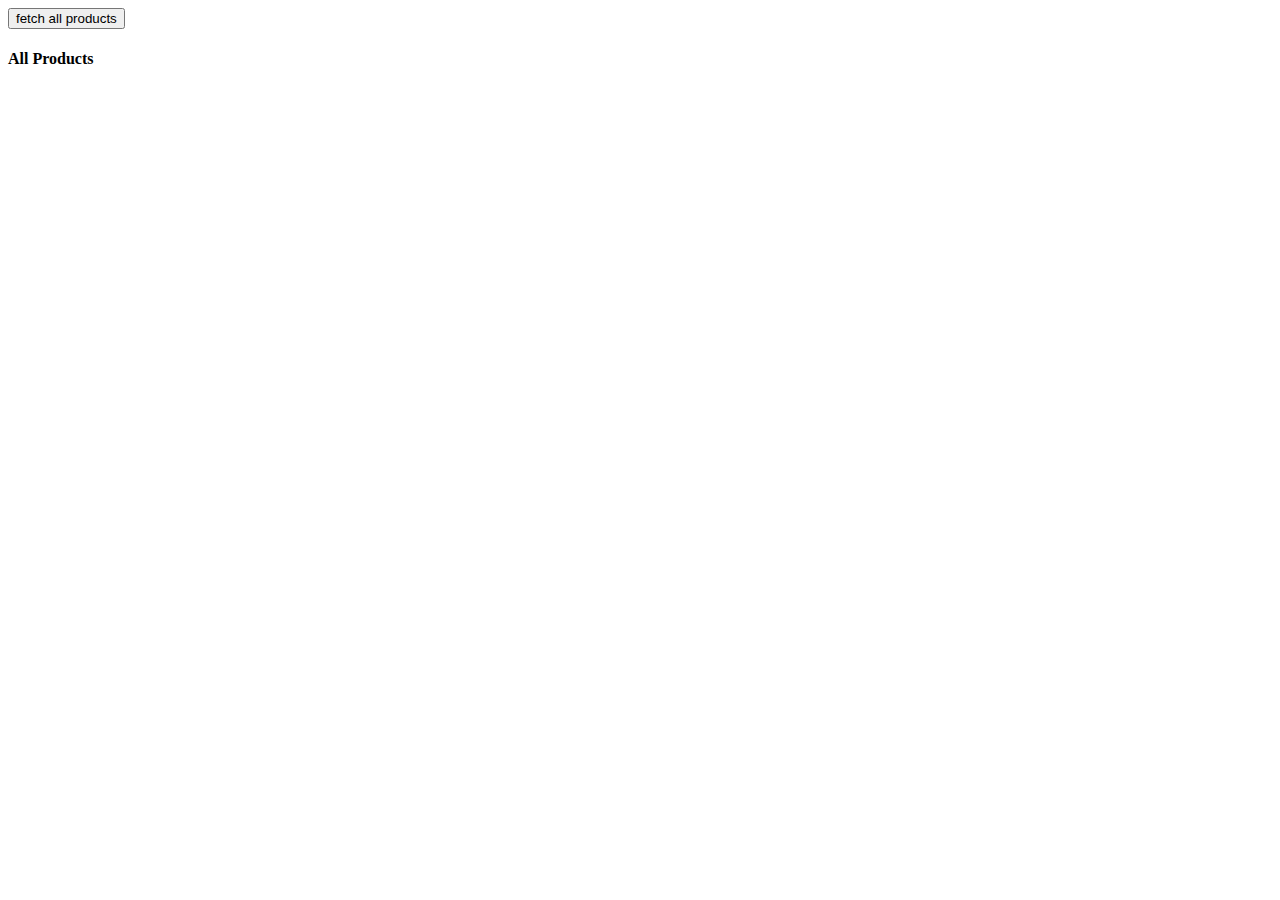
==== index.html @ ec57563b "header done" ====
<!DOCTYPE html>
<html lang="en">

<head>
    <meta charset="UTF-8">
    <meta http-equiv="X-UA-Compatible" content="IE=edge">
    <meta name="viewport" content="width=device-width, initial-scale=1.0">
    <title>Bright-Minds</title>
    <script src="./control.js" defer></script>
</head>

<body>
    <button id="btn">fetch all products</button>
    <div class="container">
        <h4>All Products</h4>
        <div id="content">
            <ul id="bookList"></ul>
        </div>
    </div>
</body>

</html>
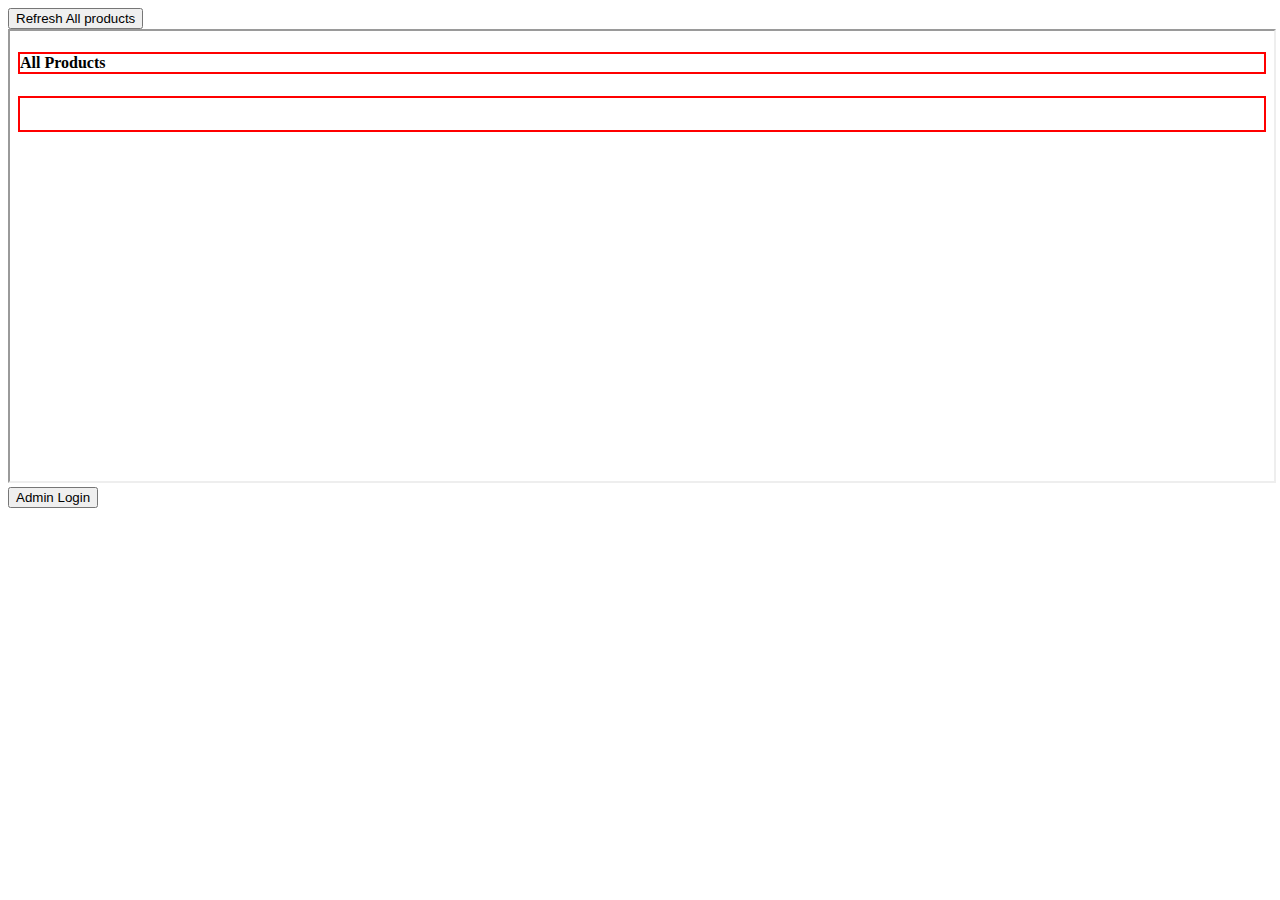
==== commit f0239d4b: "added updatedprod deleteProd" ====
--- a/index.html
+++ b/index.html
@@ -7,16 +7,51 @@
     <meta name="viewport" content="width=device-width, initial-scale=1.0">
     <title>Bright-Minds</title>
     <script src="./control.js" defer></script>
+    <!-- <script src="./getorders.js" defer></script> -->
+    <style>
+        iframe li {
+            border: 2px solid red;
+        }
+        
+        #pass {
+            background-color: rgb(116, 182, 116);
+            text-align: center;
+            letter-spacing: 4px;
+            height: 30px;
+            margin: auto 0;
+            width: 100%;
+            position: absolute;
+            top: 0px;
+            left: 0px;
+        }
+        
+        #fail {
+            background-color: rgb(216, 44, 44);
+            text-align: center;
+            letter-spacing: 4px;
+            height: 30px;
+            margin: auto 0;
+            width: 100%;
+            position: absolute;
+            top: 0px;
+            left: 0px;
+        }
+    </style>
 </head>
 
 <body>
-    <button id="btn">fetch all products</button>
-    <div class="container">
+    <button id="refresh" onclick="refreashIframe()">Refresh All products</button>
+    <iframe id="myFrame" style="width: 100%; height: 50vh;" src="./product.html"></iframe>
+    <!-- <button on>products</button> -->
+    <button id="adminLogin">Admin Login</button>
+    <!-- <button id="getProd">get product</button> -->
+    <!-- <button id="btn">fetch all products</button> -->
+    <!-- <div class="container">
         <h4>All Products</h4>
         <div id="content">
             <ul id="bookList"></ul>
         </div>
-    </div>
+    </div> -->
 </body>
 
 </html>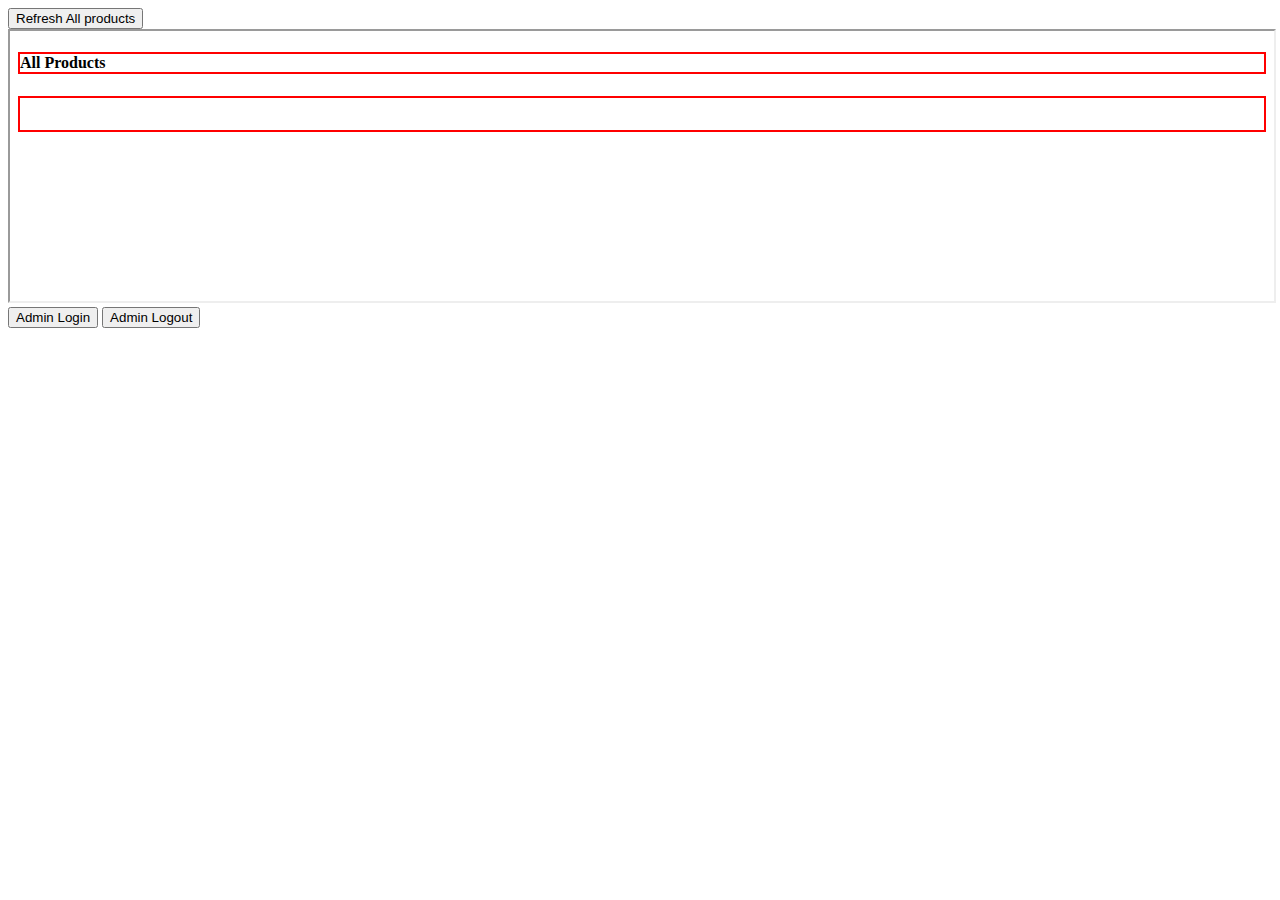
==== commit d3e01b08: "Working on view users" ====
--- a/index.html
+++ b/index.html
@@ -6,6 +6,13 @@
     <meta http-equiv="X-UA-Compatible" content="IE=edge">
     <meta name="viewport" content="width=device-width, initial-scale=1.0">
     <title>Bright-Minds</title>
+
+    <!-- enable once website is ready -->
+    <!-- <script>
+        window.onbeforeunload = function(event) {
+            return confirm("Confirm refresh");
+        };
+    </script> -->
     <script src="./control.js" defer></script>
     <!-- <script src="./getorders.js" defer></script> -->
     <style>
@@ -41,9 +48,11 @@
 
 <body>
     <button id="refresh" onclick="refreashIframe()">Refresh All products</button>
-    <iframe id="myFrame" style="width: 100%; height: 50vh;" src="./product.html"></iframe>
+    <iframe id="myFrame" style="width: 100%; height: 30vh;" src="./product.html"></iframe>
     <!-- <button on>products</button> -->
-    <button id="adminLogin">Admin Login</button>
+    <button id="adminLogin" onclick="adminlogin()">Admin Login</button>
+    <button id="adminLogout" onclick="adminloggedOut()">Admin Logout</button>
+    <iframe id="adminIframe" style="width: 100%; height: 70vh;" src="./adminIframe.html"></iframe>
     <!-- <button id="getProd">get product</button> -->
     <!-- <button id="btn">fetch all products</button> -->
     <!-- <div class="container">
@@ -52,6 +61,10 @@
             <ul id="bookList"></ul>
         </div>
     </div> -->
+
+    <script>
+        ;
+    </script>
 </body>
 
 </html>